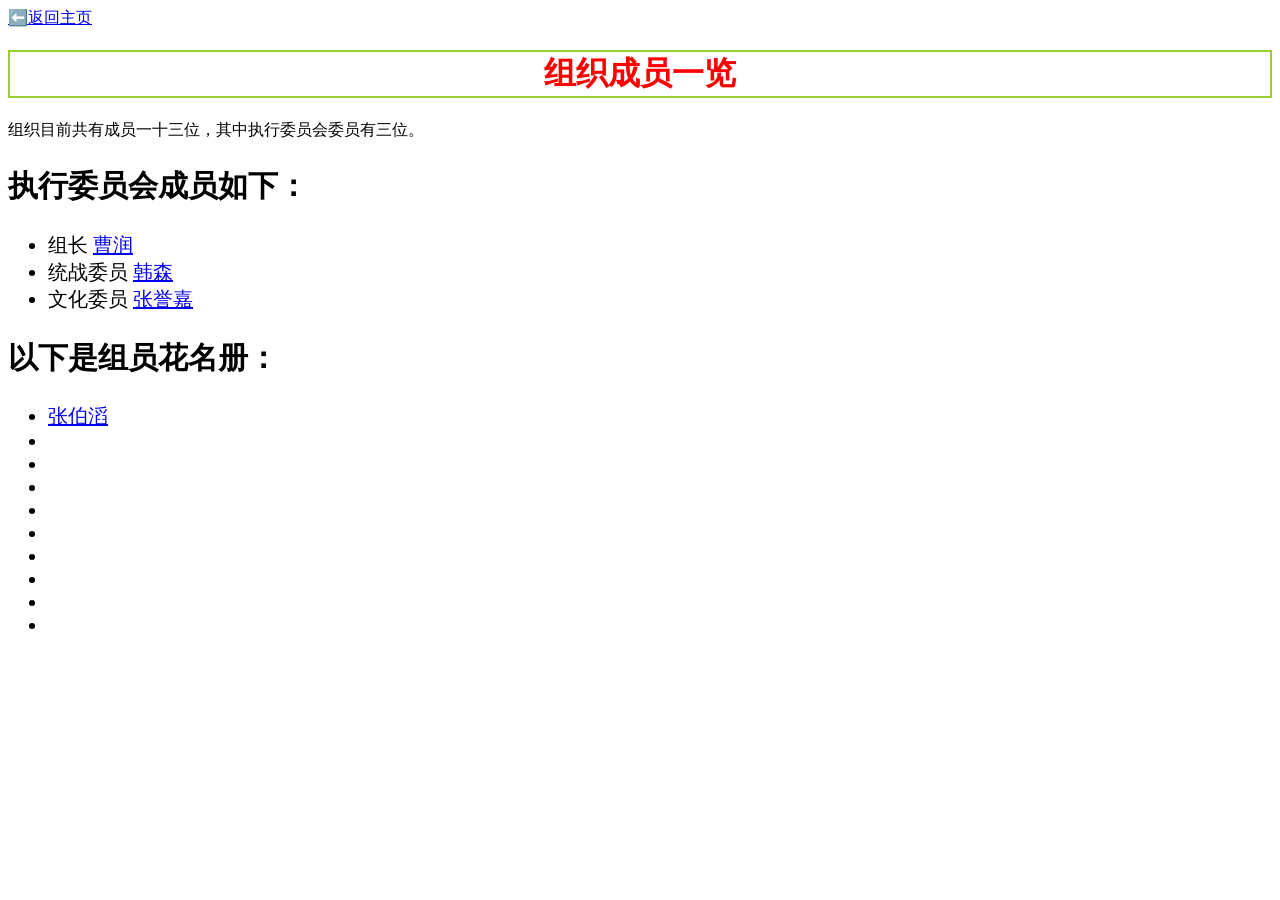
==== chengyuan/chengyuan.html @ cf38781a "新建了几个页面，主要是完善了一下成员界面的骨架，以及部分组员的页面。" ====
<!DOCTYPE html>
<html lang="en">
<head>
    <meta charset="UTF-8">
    <meta name="viewport" content="width=device-width, initial-scale=1.0">
    <title>鉴证组-组织成员</title>
    <link rel="stylesheet" href="chengyuan.css">
</head>
<body>
    <a href="../index.html" class="home-link">⬅️返回主页</a>
    <h1>组织成员一览</h1>
    <p class="intro">组织目前共有成员一十三位，其中执行委员会委员有三位。</p>
    <div class="individual">
        <div id="ECM">
            <h2 class="ECM-Intro">执行委员会成员如下：</h2>
            <ul>
                <li>组长 <a href="./cr/cr.html">曹润</a></li>
                <li>统战委员 <a href="./hs/hs.html">韩森</a></li>
                <li>文化委员 <a href="./zyj/zyj.html">张誉嘉</a></li>
            </ul>
        </div>
        <div id="normal">
            <h2 class="normal-intro">以下是组员花名册：</h2>
            <ul>
                <li><a href="./zbt/zbt.html">张伯滔</a></li>
                <li></li>
                <li></li>
                <li></li>
                <li></li>
                <li></li>
                <li></li>
                <li></li>
                <li></li>
                <li></li>
            </ul>
        </div>
    </div>
</body>
</html>
---- chengyuan/chengyuan.css ----
body {
    font-family: Cambria, Cochin, Georgia, Times, 'Times New Roman', serif;
}

.home-link {
    border-bottom: 1px;
}

h1 {
    text-align: center;
    color: red;
    border: 2px solid yellowgreen;
}

.individual {
    font-size: 20px;
}
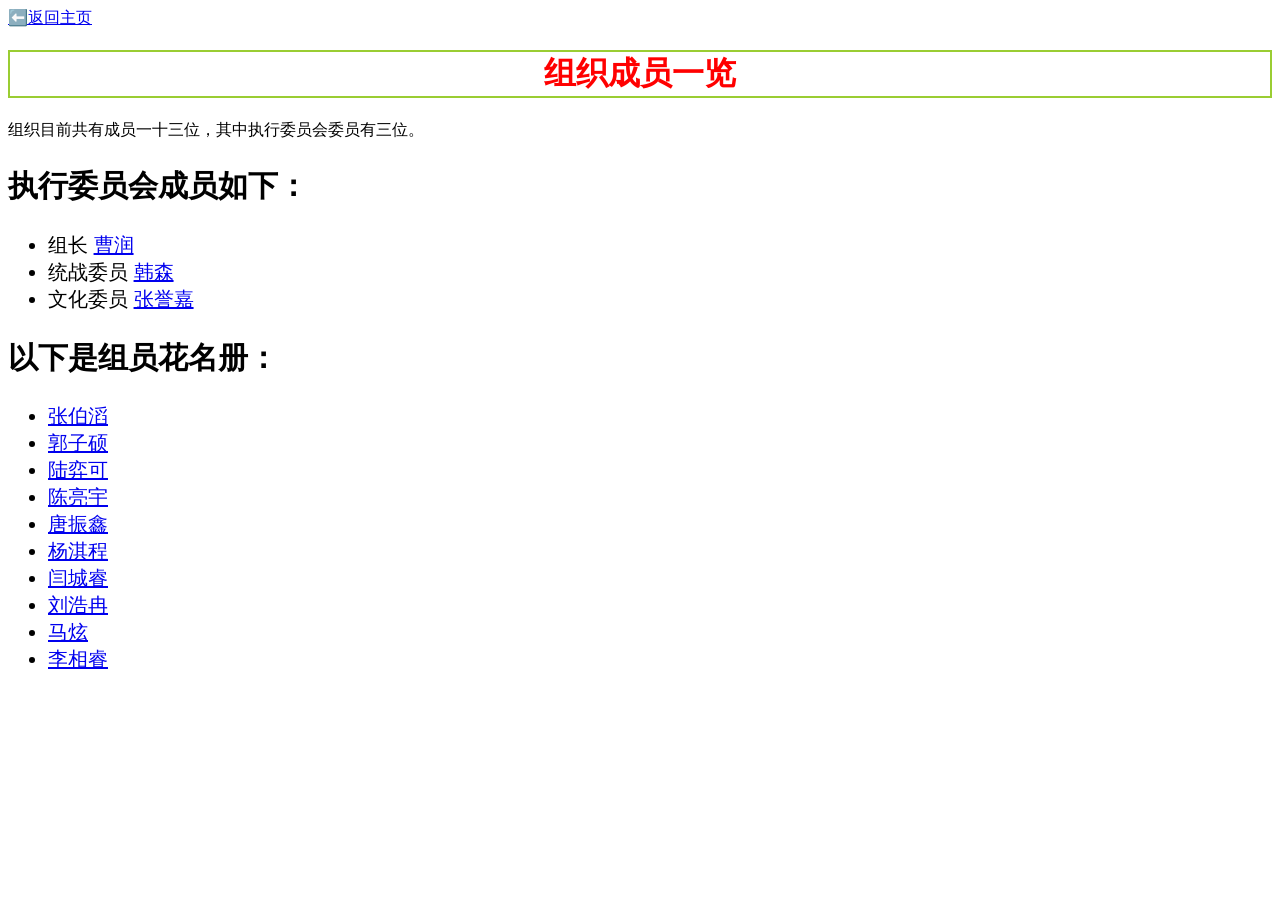
==== commit 5e6c2759: "建立好了所有的组织成员的页面并附上了基础工作。" ====
--- a/chengyuan/chengyuan.html
+++ b/chengyuan/chengyuan.html
@@ -23,15 +23,15 @@
             <h2 class="normal-intro">以下是组员花名册：</h2>
             <ul>
                 <li><a href="./zbt/zbt.html">张伯滔</a></li>
-                <li></li>
-                <li></li>
-                <li></li>
-                <li></li>
-                <li></li>
-                <li></li>
-                <li></li>
-                <li></li>
-                <li></li>
+                <li><a href="./gzs/gzs.html">郭子硕</a></li>
+                <li><a href="./lyk/lyk.html">陆弈可</a></li>
+                <li><a href="./cly/cly.html">陈亮宇</a></li>
+                <li><a href="./tzx/tzx.html">唐振鑫</a></li>
+                <li><a href="./yqc/yqc.html">杨淇程</a></li>
+                <li><a href="./ycr/ycr.html">闫城睿</a></li>
+                <li><a href="./lhr/lhr.html">刘浩冉</a></li>
+                <li><a href="./mx/mx.html">马炫</a></li>
+                <li><a href="./lxr/lxr.html">李相睿</a></li>
             </ul>
         </div>
     </div>
--- a/chengyuan/chengyuan.css
+++ b/chengyuan/chengyuan.css
@@ -1,5 +1,5 @@
 body {
-    font-family: Cambria, Cochin, Georgia, Times, 'Times New Roman', serif;
+    font-family: 'Franklin Gothic Medium', 'Arial Narrow', Arial, sans-serif;
 }
 
 .home-link {
